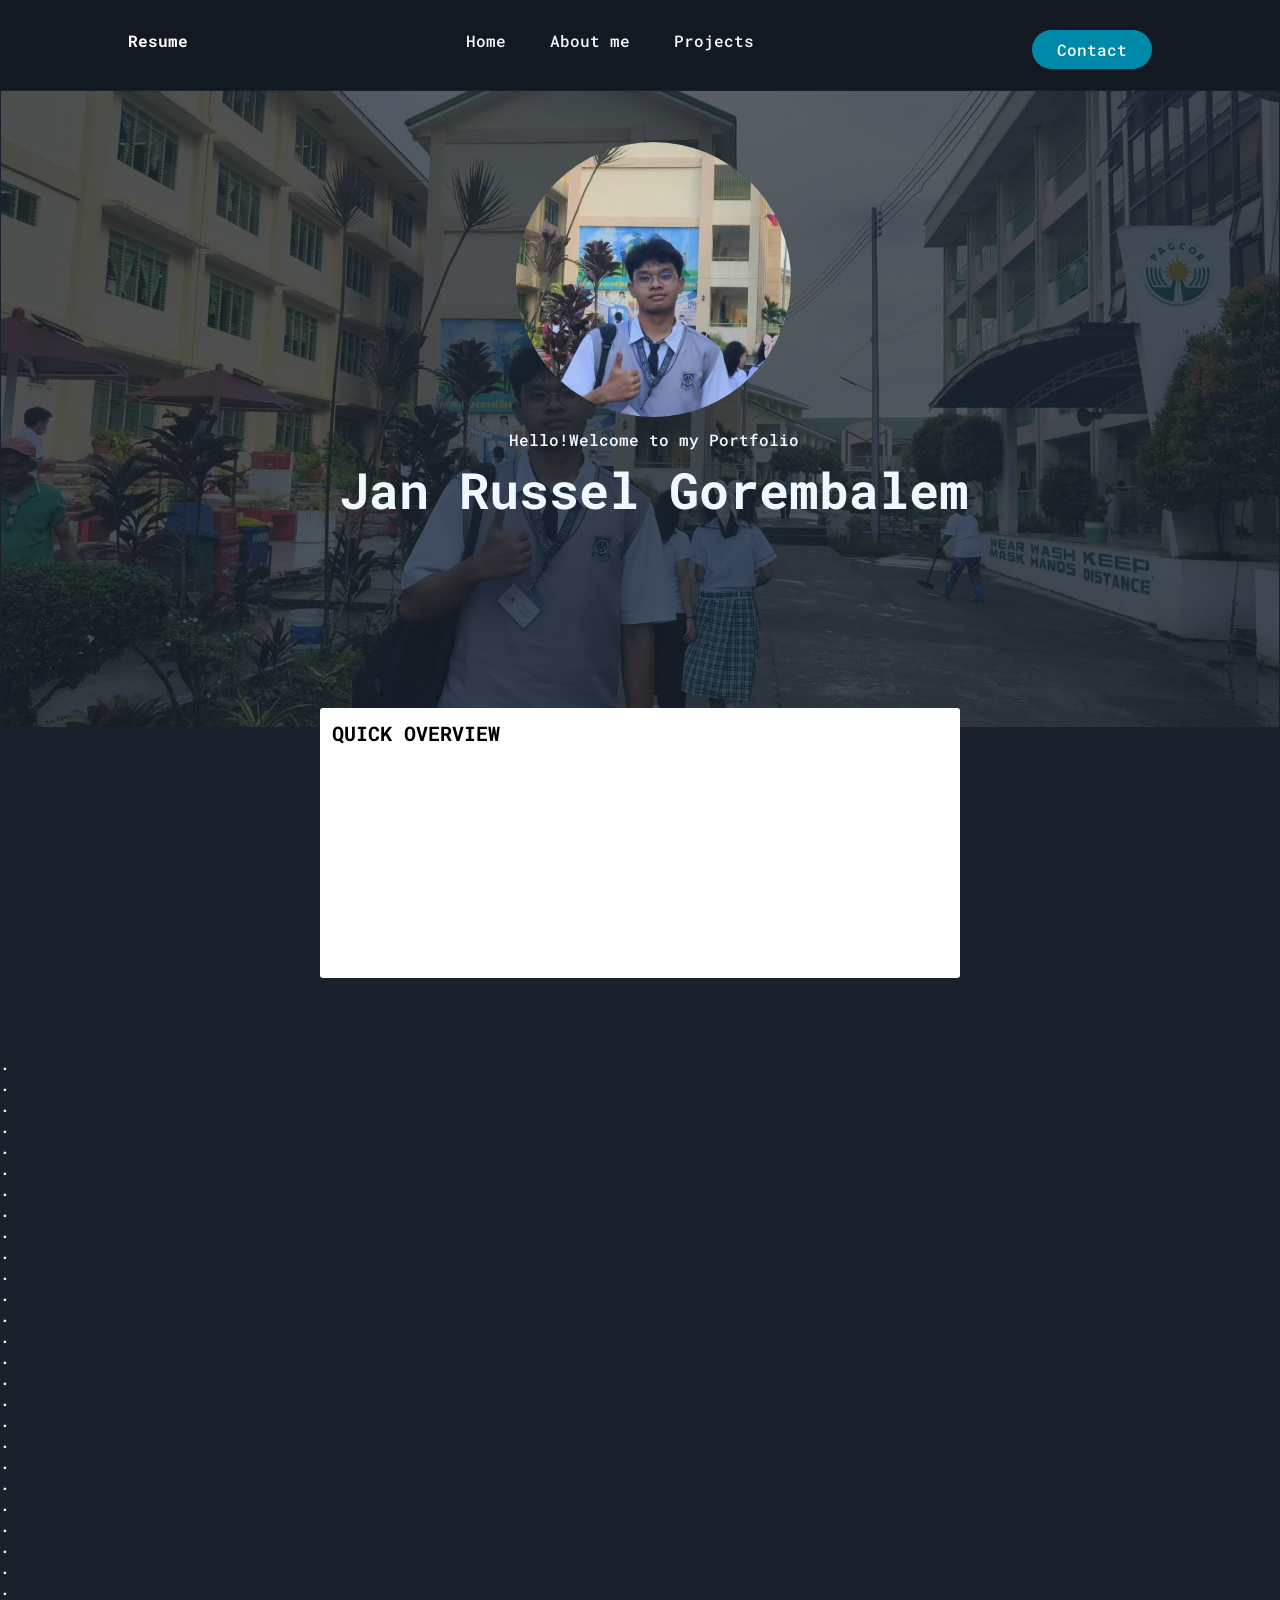
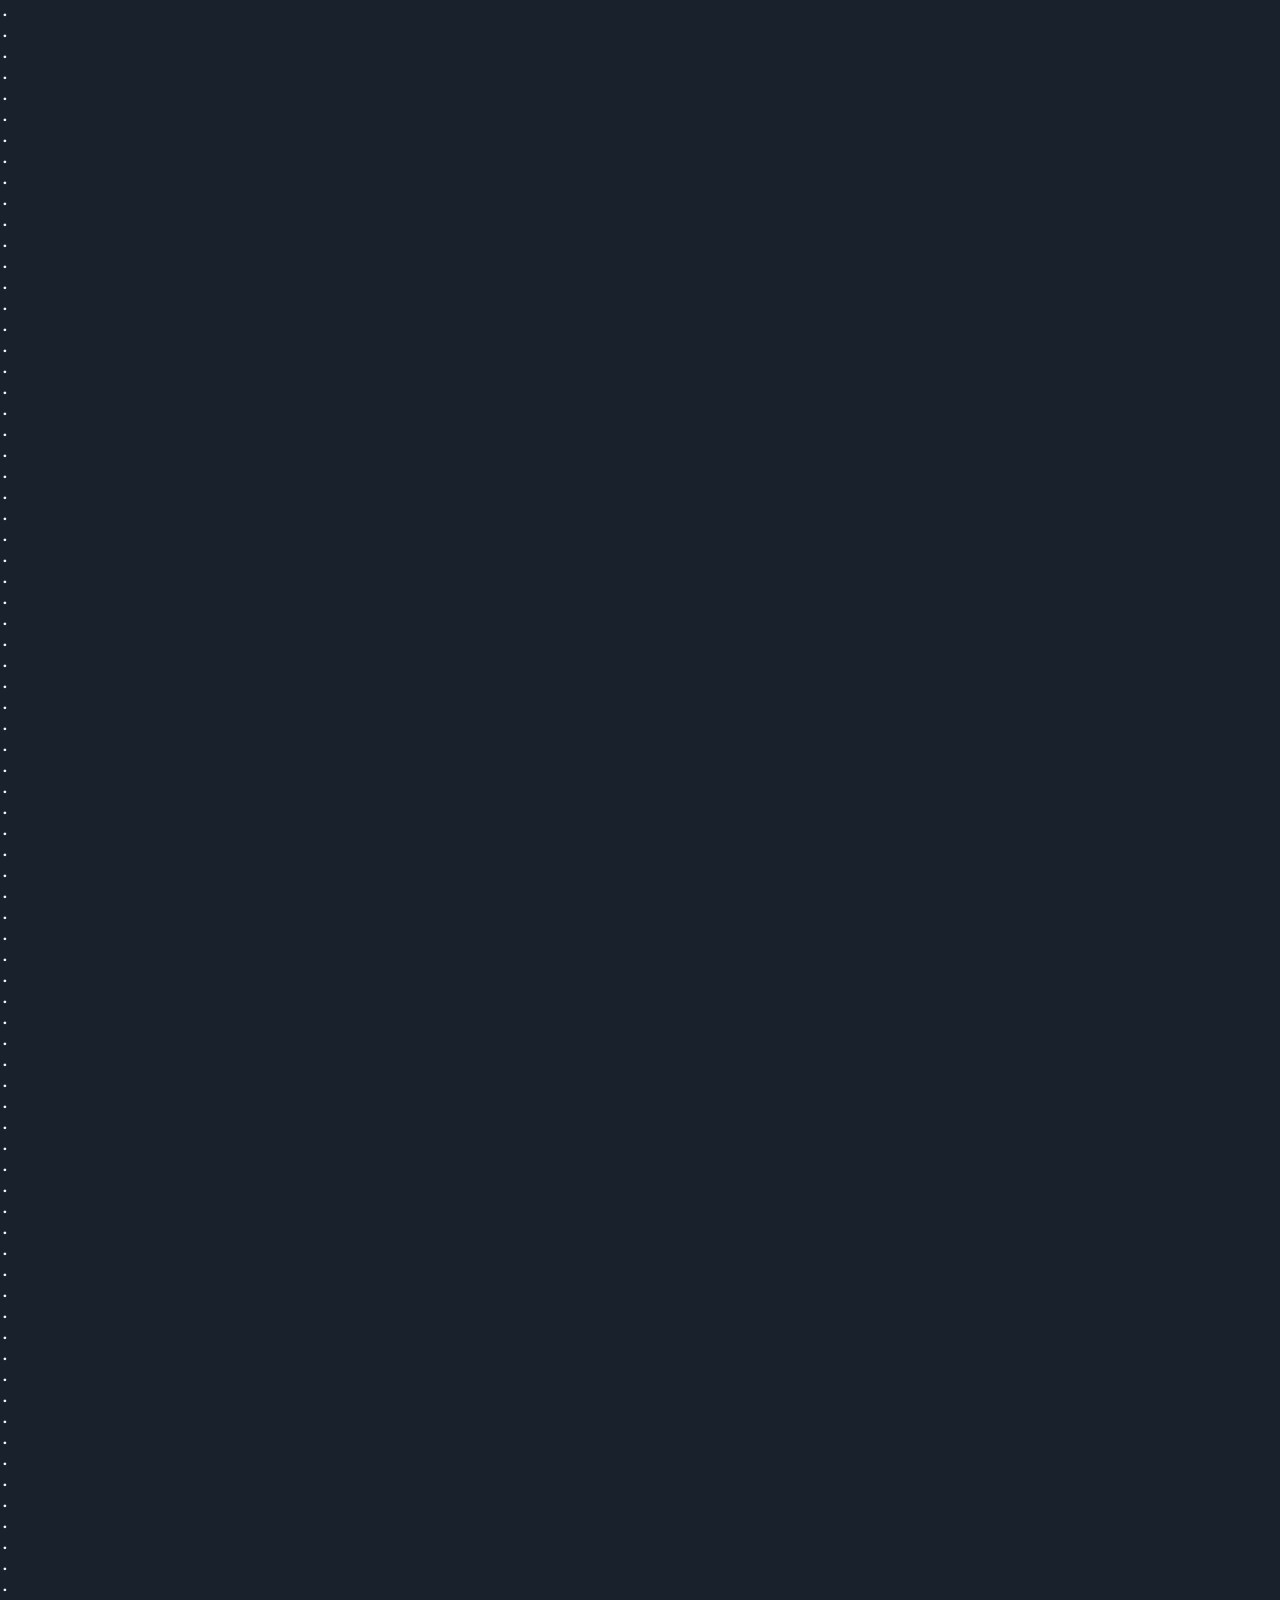
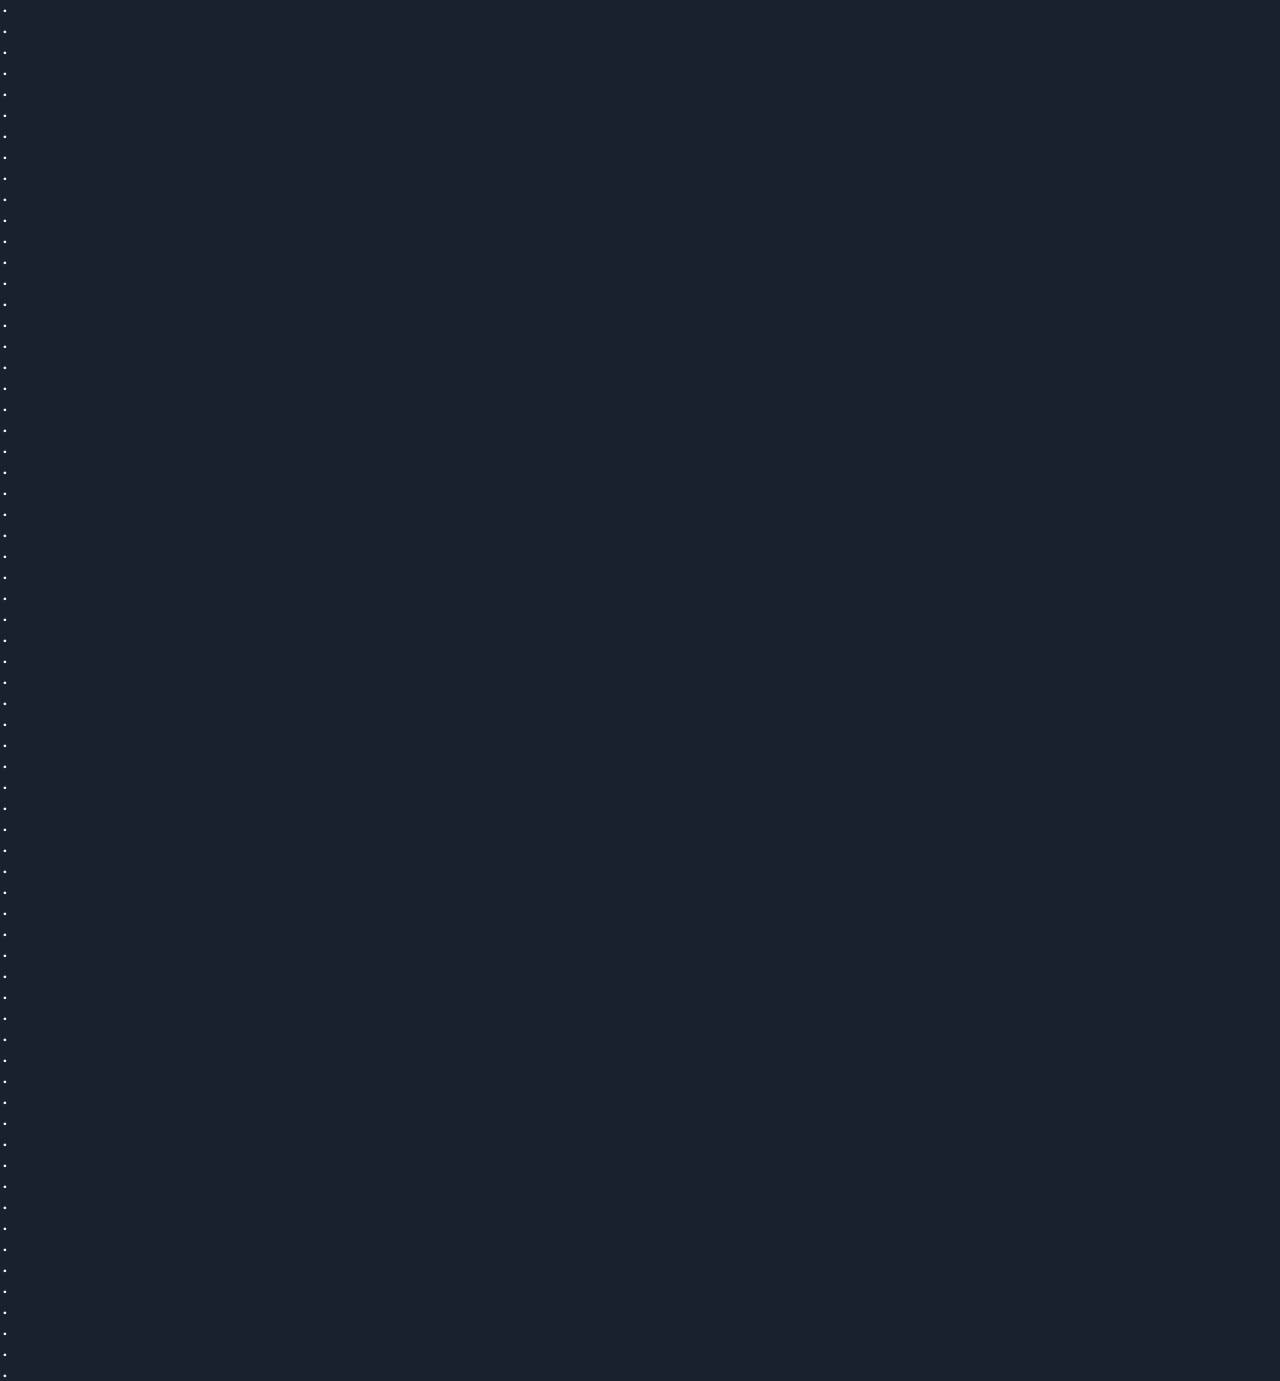
==== index.html @ 81885764 "change to index" ====
<!DOCTYPE html>
<html lang="en"> 
    <head>
        <meta charset="utf-8">
        <meta http-equiv="X-UA-Compatible" content="IE=edge">
        <title></title>
        <meta name="description" content="">
        <meta name="viewport" content="width=device-width, initial-scale=1">
        <link rel="stylesheet" href="style.css">
    </head>
    <body>
        <div id="Home"></div>

        <header>
            <p id = "resume-word">Resume</p>
            <nav class="nav_links">
            <ul>
                <li> <a href="#Home">Home</a></li>
                <li> <a href="#About">About me</a></li>
                <li> <a href="#">Projects</a></li>
            </ul>
            </nav>
            <button>Contact</button>
        </header>
        <div class="first">
            <img class="background-image-img" src="homee-img.jpg" alt="Home-Image">


        <section class="Home">
                <div class="center">
                    <img id="circle" src="2 - Copy.jpg" alt="cirle">
                    <p id="greet">Hello!Welcome to my Portfolio</p>
                    <p id="name">Jan Russel Gorembalem</p>
                </div>
            </div>
        </section>
        <!--Overview-->
        <section class="overview" id="overview">
            <div class="sticky">
                <div class="box-overview">
                    <h1>QUICK OVERVIEW</h1>
                </div>
            </div>
            <p>.</p>
            <p>.</p>
            <p>.</p>
            <p>.</p>
            <p>.</p>
            <p>.</p>
            <p>.</p>
            <p>.</p>
            <p>.</p>
            <p>.</p>
            <p>.</p>
            <p>.</p>
            <p>.</p>
            <p>.</p>
            <p>.</p>
            <p>.</p>
            <p>.</p>
            <p>.</p>
            <p>.</p>
            <p>.</p>
            <p>.</p>
            <p>.</p>
            <p>.</p>
            <p>.</p>
            
            
            
        </section>
        <p>.</p>
            <p>.</p>
            <p>.</p>
            <p>.</p>
            <p>.</p>
            <p>.</p>
            <p>.</p>
            <p>.</p>
            <p>.</p>
            <p>.</p>
            <p>.</p>
            <p>.</p>
            <p>.</p>
            <p>.</p>
            <p>.</p>
            <p>.</p>
            <p>.</p>
            <p>.</p>
            <p>.</p>
            <p>.</p>
            <p>.</p>
            <p>.</p>
            <p>.</p>
            <p>.</p>
            <p>.</p>
            <p>.</p>
            <p>.</p>
            <p>.</p>
            <p>.</p>
            <p>.</p>
            <p>.</p>
            <p>.</p>
            <p>.</p>
            <p>.</p>
            <p>.</p>
            <p>.</p>
            <p>.</p>
            <p>.</p>
            <p>.</p>
            <p>.</p>
            <p>.</p>
            <p>.</p>
            <p>.</p>
            <p>.</p>
            <p>.</p>
            <p>.</p>
            <p>.</p>
            <p>.</p>
            <p>.</p>
            <p>.</p>
            <p>.</p>
            <p>.</p>
            <p>.</p>
            <p>.</p>
            <p>.</p>
            <p>.</p>
            <p>.</p>
            <p>.</p>
            <p>.</p>
            <p>.</p>
            <p>.</p>
            <p>.</p>
            <p>.</p>
            <p>.</p>
            <p>.</p>
            <p>.</p>
            <p>.</p>
            <p>.</p>
            <p>.</p>
            <p>.</p>
            <p>.</p>
            <p>.</p>
            <p>.</p>
            <p>.</p>
            <p>.</p>
            <p>.</p>
            <p>.</p>
            <p>.</p>
            <p>.</p>
            <p>.</p>
            <p>.</p>
            <p>.</p>
            <p>.</p>
            <p>.</p>
            <p>.</p>
            <p>.</p>
            <p>.</p>
            <p>.</p>
            <p>.</p>
            <p>.</p>
            <p>.</p>
            <p>.</p>
            <p>.</p>
            <p>.</p>
            <p>.</p>
            <p>.</p><p>.</p>
            <p>.</p>
            <p>.</p>
            <p>.</p>
            <p>.</p>
            <p>.</p>
            <p>.</p>
            <p>.</p>
            <p>.</p>
            <p>.</p>
            <p>.</p>
            <p>.</p>
            <p>.</p>
            <p>.</p>
            <p>.</p>
            <p>.</p>
            <p>.</p>
            <p>.</p>
            <p>.</p>
            <p>.</p>
            <p>.</p>
            <p>.</p>
            <p>.</p>
            <p>.</p>
            <p>.</p>
            <p>.</p>
            <p>.</p>
            <p>.</p>
            <p>.</p>
            <p>.</p>
            <p>.</p>
            <p>.</p>
            <p>.</p>
            <p>.</p>
            <p>.</p>
            <p>.</p>
            <p>.</p>
            <p>.</p>
            <p>.</p>
            <p>.</p>
            <p>.</p>
            <p>.</p>
            <p>.</p>
            <p>.</p>
            <p>.</p>
            <p>.</p>
            <p>.</p>
            <p>.</p>
        

        <!--end-of-grid-->

        
        
    </body>
</html>
---- style.css ----
@import url('https://fonts.googleapis.com/css2?family=Roboto+Mono&display=swap');
@import url('https://fonts.googleapis.com/css2?family=Passion+One&display=swap');
*{
    padding: 0;
	margin: 0;
	box-sizing: border-box;
    scroll-behavior: smooth;

}

body{
    overflow-x: hidden;
    background-color: rgb(24, 33, 44);

}


:root{
    --text1_size: 16px;
    --text1_color: white;
}

header{
    display: flex;
    justify-content: space-between;
    align-content: center;
    padding: 30px 10%;
    position: sticky;
    top: 0%;
    background-color: rgb(18, 25, 32);
    z-index: 2;
    height: 90px;

}



header img{
    height: 100px;
    width: auto;
    border-radius: 50px;
}

#resume-word{
    font-size: 1fr;
    margin:0%;
    transition: all 0.3s ease 0s;
    color: #ffffff;
    font-weight:800;
    cursor: pointer;
}

#resume-word:hover{
    font-size: 5fr;
    margin:0%;
    color: #0087a9c4;
    
}

li, button, a, p{
    color: aliceblue;
    font-family: "Roboto Mono", sans-serif;
    font-weight: 500;
    font-size: var(--text1_size) ;
    text-decoration: none;
}


button{
    padding: 9px 25px;
    border: none;
    border-radius: 50px ;
    transition: all 0.3s ease 0s;
    cursor: pointer;
    height: max-content;
    background-color: #0088a9;

}

button:hover{
    background-color: #0087a9c4;
}



.nav_links{
    list-style: none;
}

.nav_links li{
    display: inline-block;
    padding : 0px 20px; 
}

.nav_links li a{
    transition: all 0.3s ease 0s;
}

.nav_links li a:hover{
    color: #0088a9;
}

/*Background Image*/

.background-image-img{
    opacity: 0.3;
    width: 100%;
    min-width: 1000px;
    min-height: 100%;
    padding: 0;
    margin: 0;
    object-fit: cover;
}

/*Section: Home*/

.Home{
    margin:1% ;
    padding:1%;
    border: 1%;
    display: block;
    margin-left: auto;
    margin-right: auto;
    animation-name: enter;
    animation-duration: 1s;
    animation-timing-function: linear;
    text-align: center;
}

.first{
    display: inline-block;
    padding: 1px;

}

.first p {
    margin: 7px;
}


.center {
    position: absolute;
    top: 8%;
    width: 100%;
    font-size: 18px;
}



#circle{
    margin-top: 70px;
    margin-left: auto;
    margin-right: auto;
    border-radius: 50%;
    width: 275px;
    height: auto;
}
#name{
    
    font-size: 50px;
    font-weight: bolder;
    margin-top: 1px; 
}

/*2nd Section*/
.overview{
    font-size: .5rem;
    font-family: "Roboto Mono", sans-serif;
    position: relative;
}
.sticky{
    position: sticky;
    top: 200px;
}


.box-overview{
    display:block;
    position: relative;
    margin-left:auto ;
    margin-right: auto;
    background-color: var(--text1_color);
    border-radius: 3px;
    height: 30vh;
    width: 50vw;
    top: -75px;
    padding: 1.5em;
    min-width: 300px;  
}

.box-overview h1{
    font-size: 2.5em;
    font-weight: bold;  

}

/*keyframes*/
@keyframes enter{
    from{
        opacity: 0.0;
    }

    to{opacity: 1.0;
    }

}
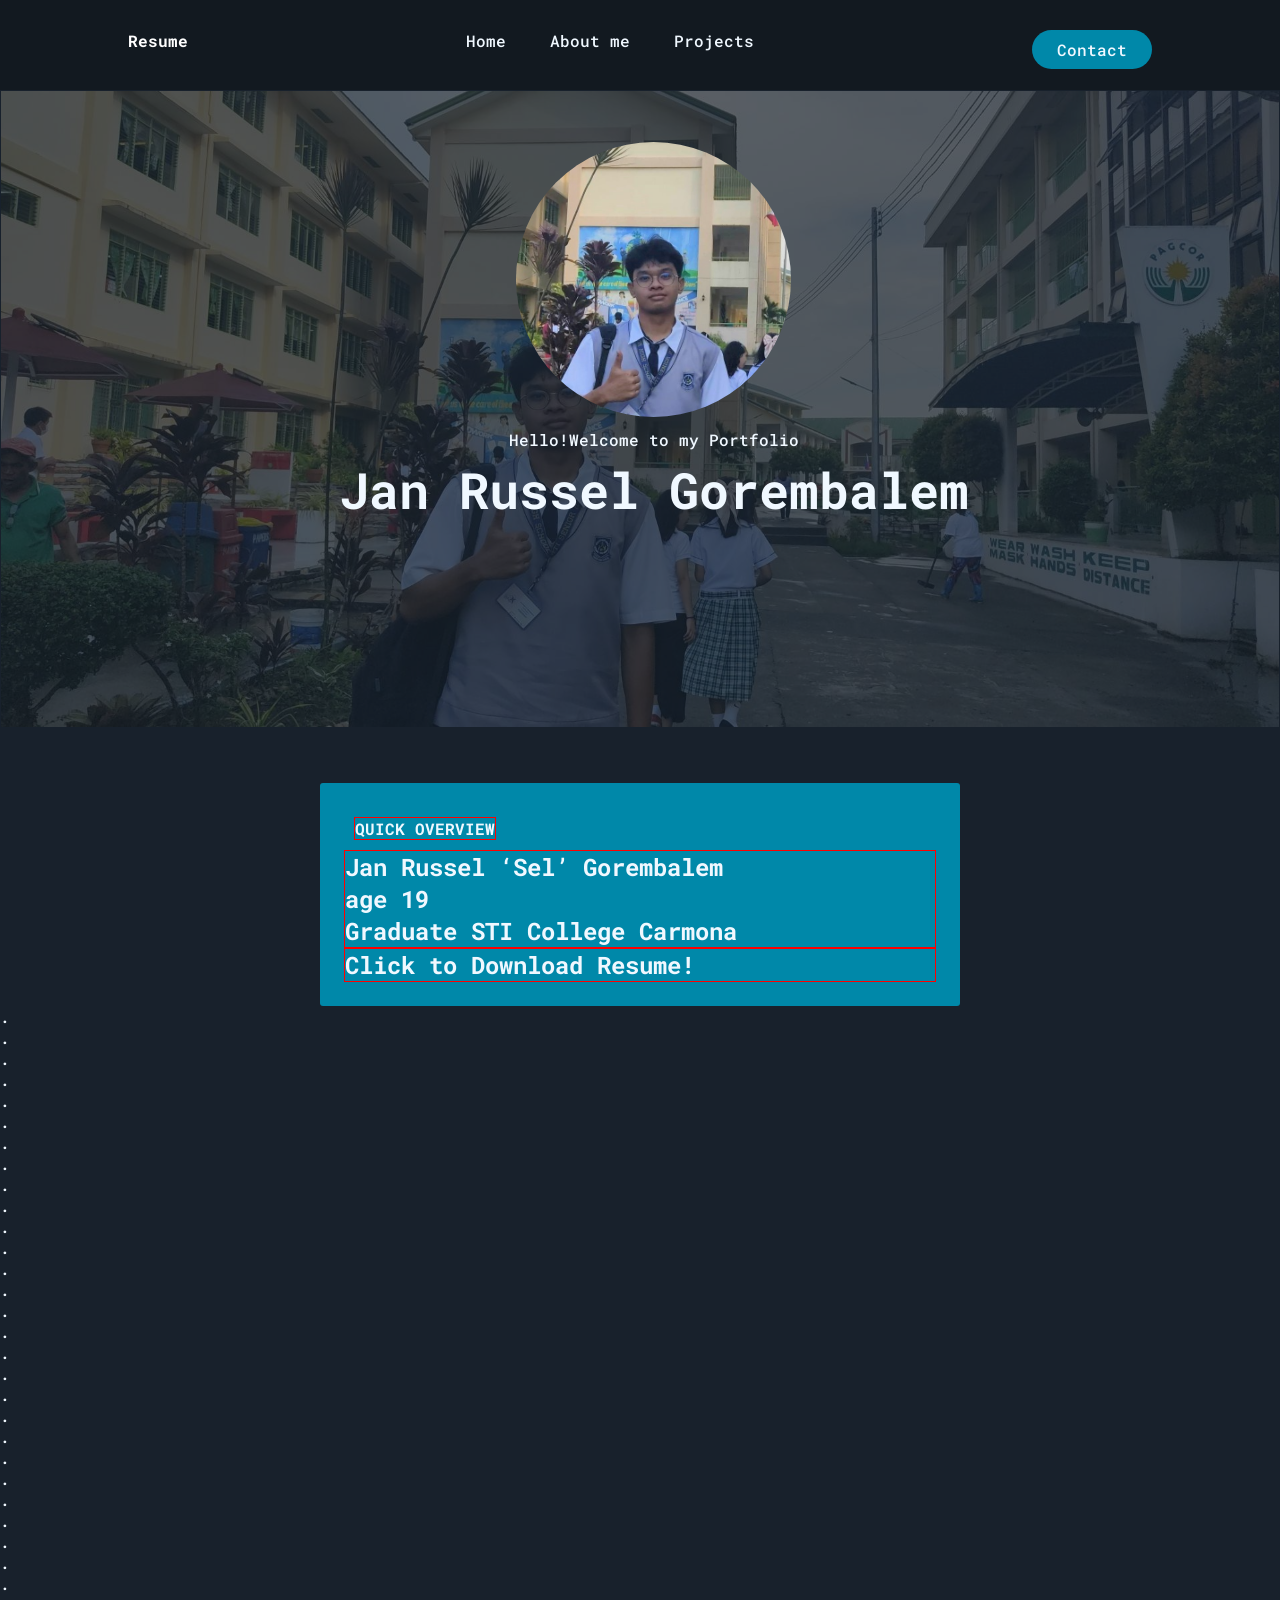
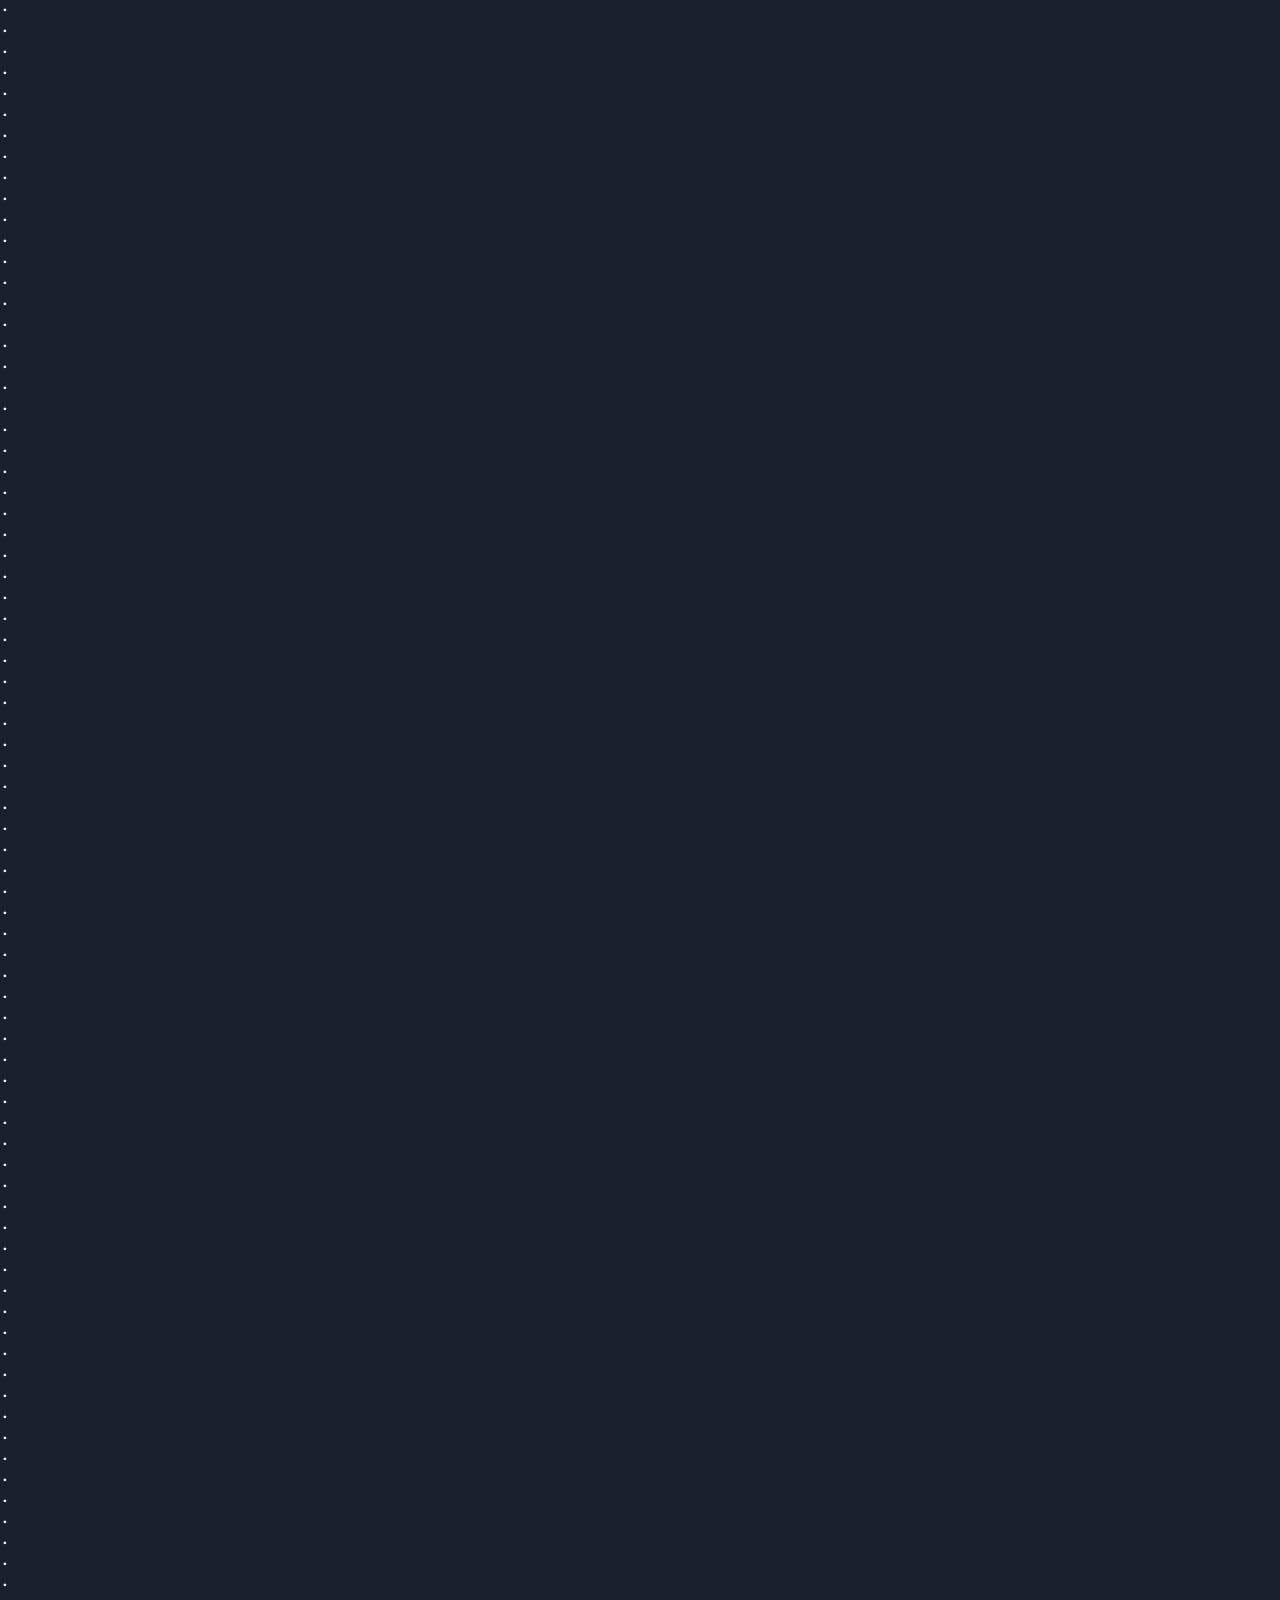
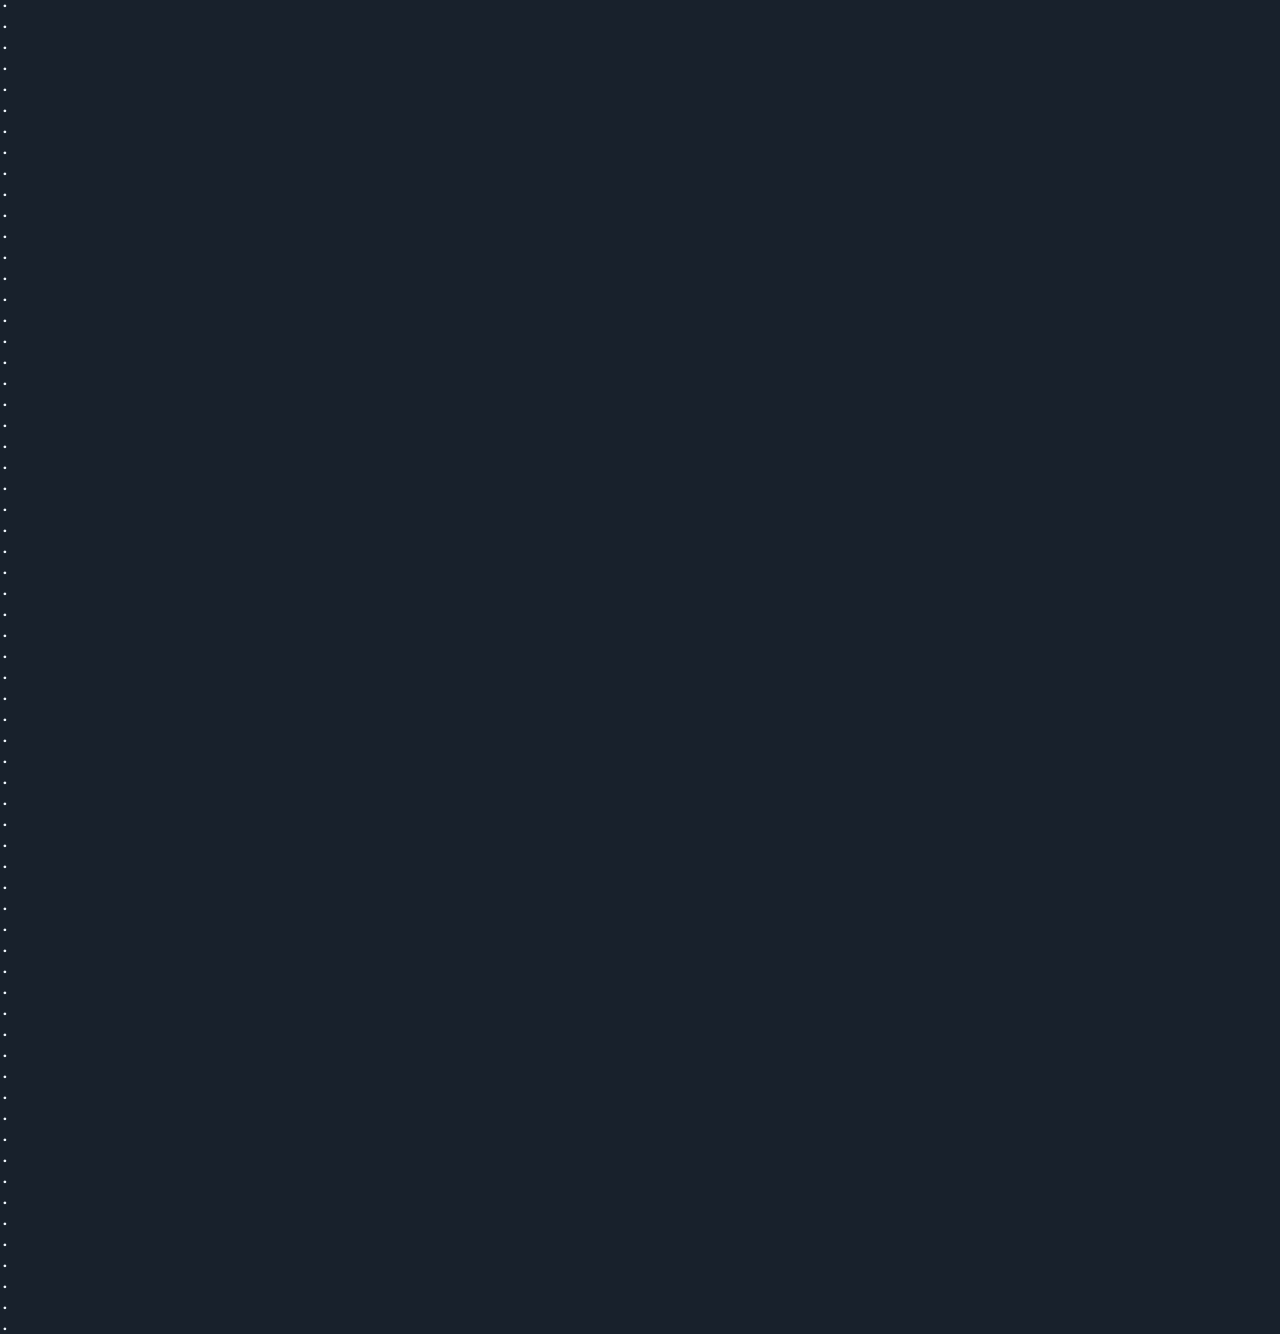
==== commit 2babb280: "minor adjustment in the overview section" ====
--- a/index.html
+++ b/index.html
@@ -23,12 +23,12 @@
             <button>Contact</button>
         </header>
         <div class="first">
-            <img class="background-image-img" src="homee-img.jpg" alt="Home-Image">
+            <img class="background-image-img" src="images/homee-img.jpg" alt="Home-Image">
 
 
         <section class="Home">
                 <div class="center">
-                    <img id="circle" src="2 - Copy.jpg" alt="cirle">
+                    <img id="circle" src="images/pfp.jpg" alt="cirle">
                     <p id="greet">Hello!Welcome to my Portfolio</p>
                     <p id="name">Jan Russel Gorembalem</p>
                 </div>
@@ -36,11 +36,23 @@
         </section>
         <!--Overview-->
         <section class="overview" id="overview">
-            <div class="sticky">
                 <div class="box-overview">
-                    <h1>QUICK OVERVIEW</h1>
+                    <div class="overview-header">
+                        <h1>QUICK OVERVIEW</h1>
+                    </div>
+                    <div class="overview-content">
+                        <h2>Jan Russel ‘Sel’ Gorembalem</h2>
+                        <h2>age 19</h2>
+                        <h2>Graduate STI College Carmona
+                        </h2>
+                    </div>
+                    <div class="overview-content2">
+                        <div class="overview-box">
+                            <h2> Click to Download Resume!</h2>
+                        </div>
+                    </div>
+                    
                 </div>
-            </div>
             <p>.</p>
             <p>.</p>
             <p>.</p>
--- a/style.css
+++ b/style.css
@@ -8,17 +8,21 @@
 
 }
 
+:root{
+    --text1_size: 16px;
+    --default-color: #0088a9;
+    --background-color:  rgb(24, 33, 44);
+    
+}
+
 body{
     overflow-x: hidden;
-    background-color: rgb(24, 33, 44);
-
-}
-
-
-:root{
-    --text1_size: 16px;
-    --text1_color: white;
-}
+    background-color: var(--background-color);
+
+}
+
+
+
 
 header{
     display: flex;
@@ -73,7 +77,7 @@
     transition: all 0.3s ease 0s;
     cursor: pointer;
     height: max-content;
-    background-color: #0088a9;
+    background-color: var(--default-color);
 
 }
 
@@ -164,35 +168,60 @@
 
 /*2nd Section*/
 .overview{
-    font-size: .5rem;
     font-family: "Roboto Mono", sans-serif;
+
+}
+
+
+.overview h1{
+    margin: 10px;
+    border: 1px solid red;
+    width: fit-content;
+    font-size: 1rem;
+
+}
+
+.overview-content{
+    border: 1px solid red;
+}
+
+.overview-box{
+    border: 1px solid red;
+}
+
+
+
+
+
+/* animation transition for overview*/
+/* animation transition for overview*/
+/* animation transition for overview*/
+/* animation transition for overview*/
+/* animation transition for overview section*/
+.box-overview{
+
     position: relative;
-}
-.sticky{
-    position: sticky;
-    top: 200px;
-}
-
-
-.box-overview{
+    color: aliceblue;
     display:block;
     position: relative;
     margin-left:auto ;
     margin-right: auto;
-    background-color: var(--text1_color);
+    background-color: var(--default-color);
     border-radius: 3px;
-    height: 30vh;
+    height: auto;
     width: 50vw;
-    top: -75px;
     padding: 1.5em;
     min-width: 300px;  
 }
 
-.box-overview h1{
-    font-size: 2.5em;
-    font-weight: bold;  
-
-}
+.box-overview:hover, .box-overview:active{
+}
+
+/* animation transition for overview*/
+/* animation transition for overview*/
+/* animation transition for overview*/
+/* animation transition for overview*/
+
 
 /*keyframes*/
 @keyframes enter{
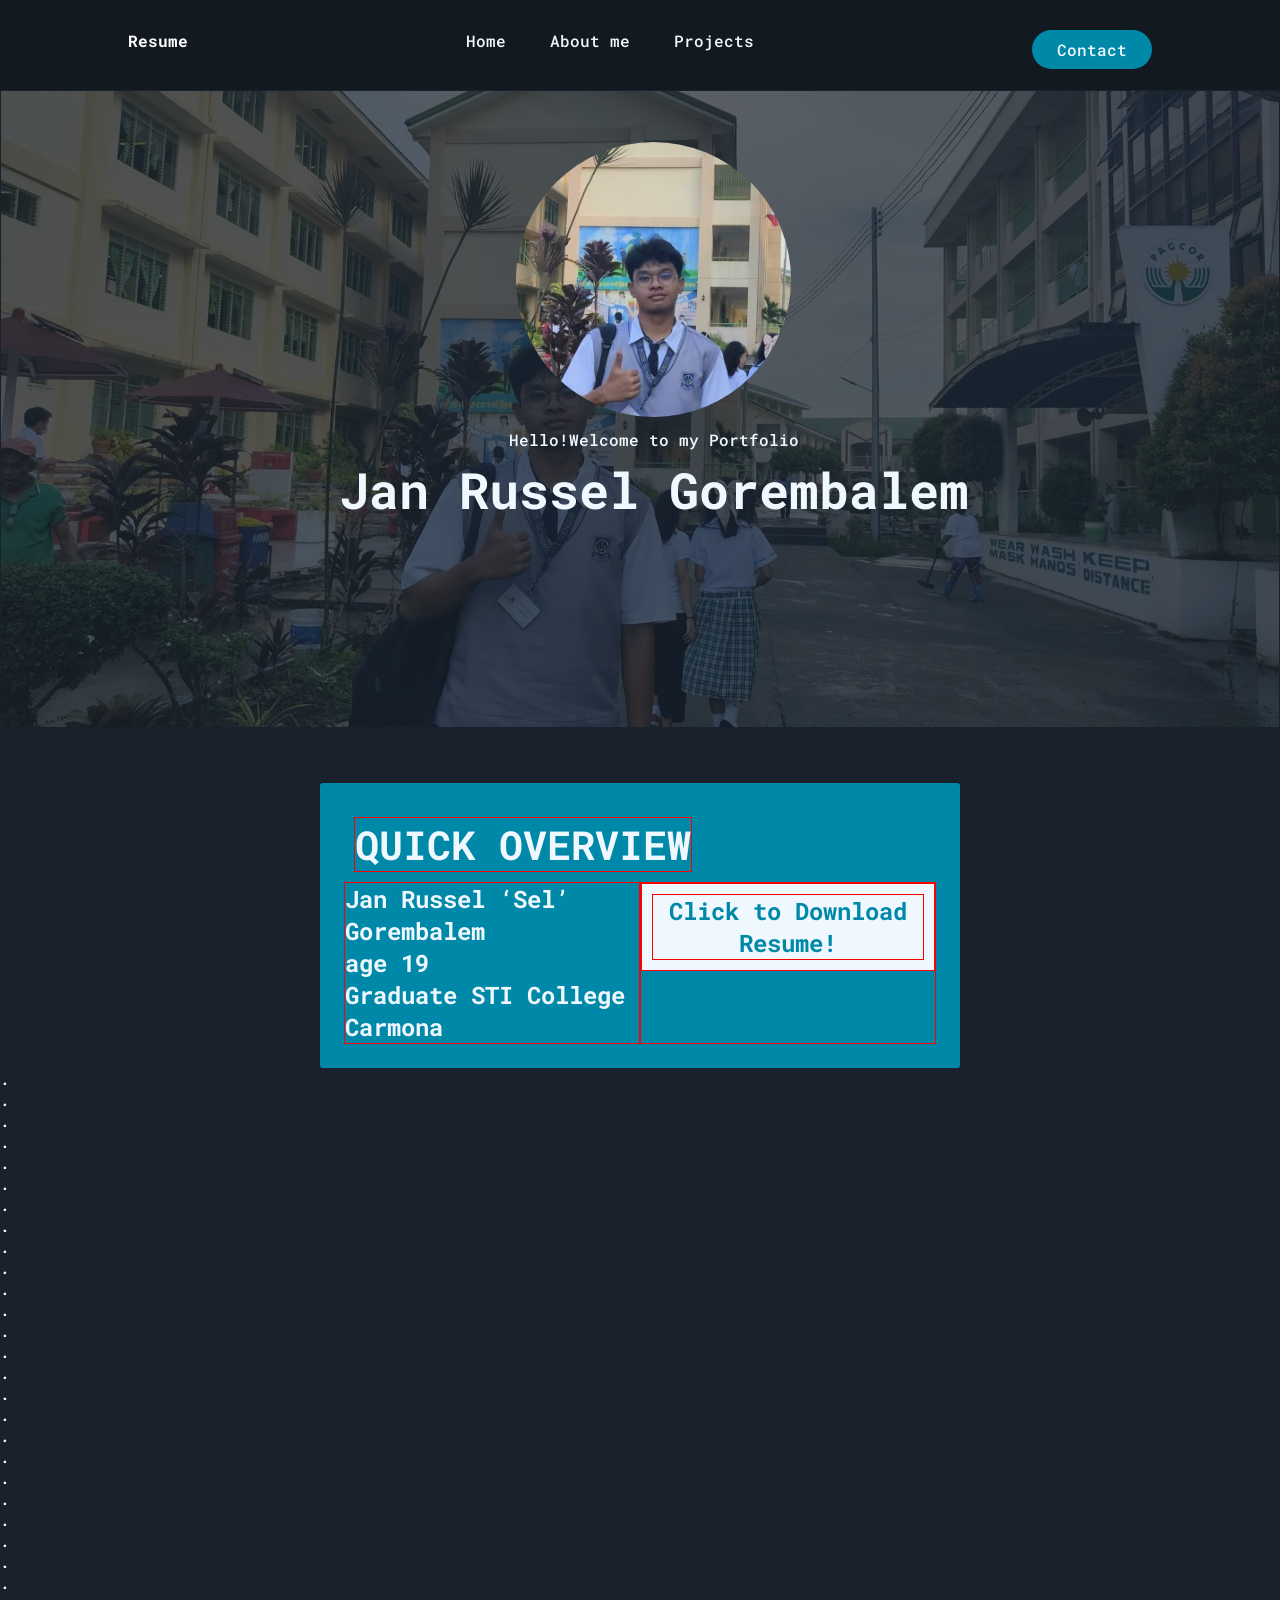
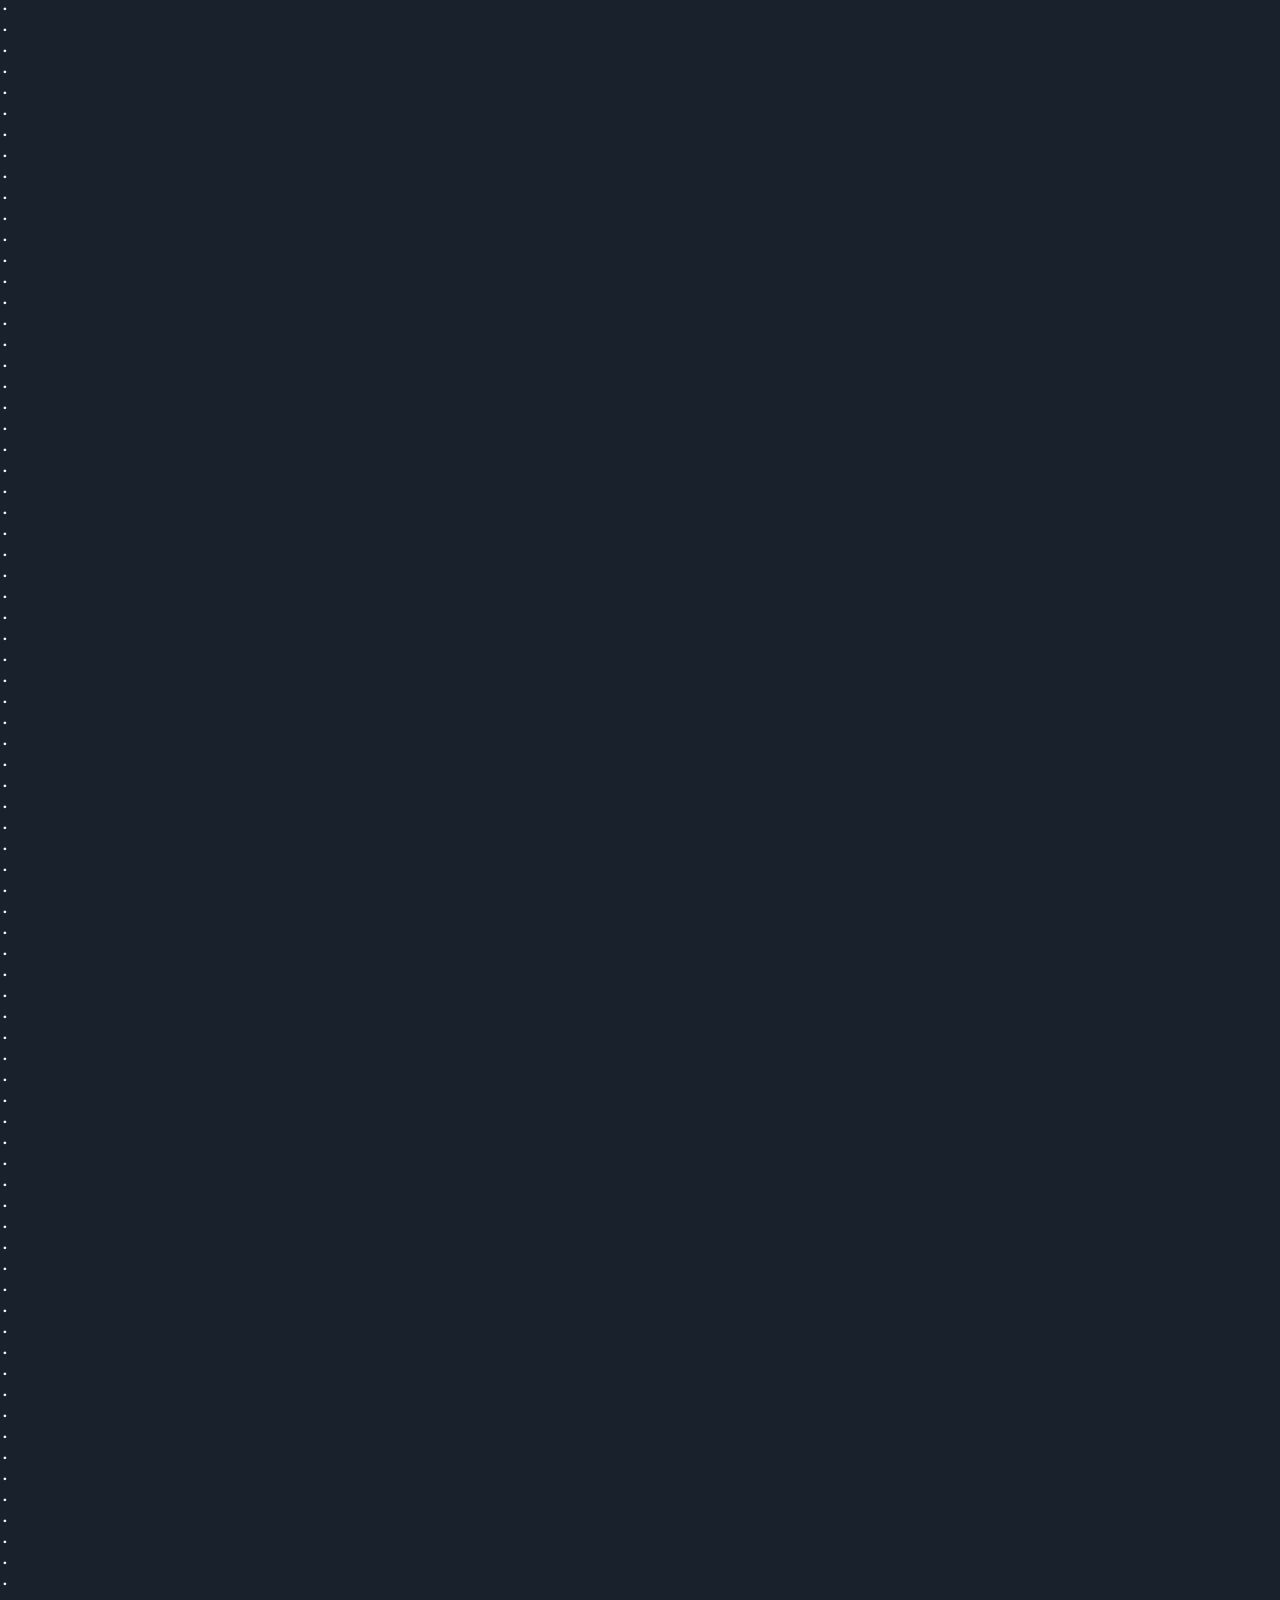
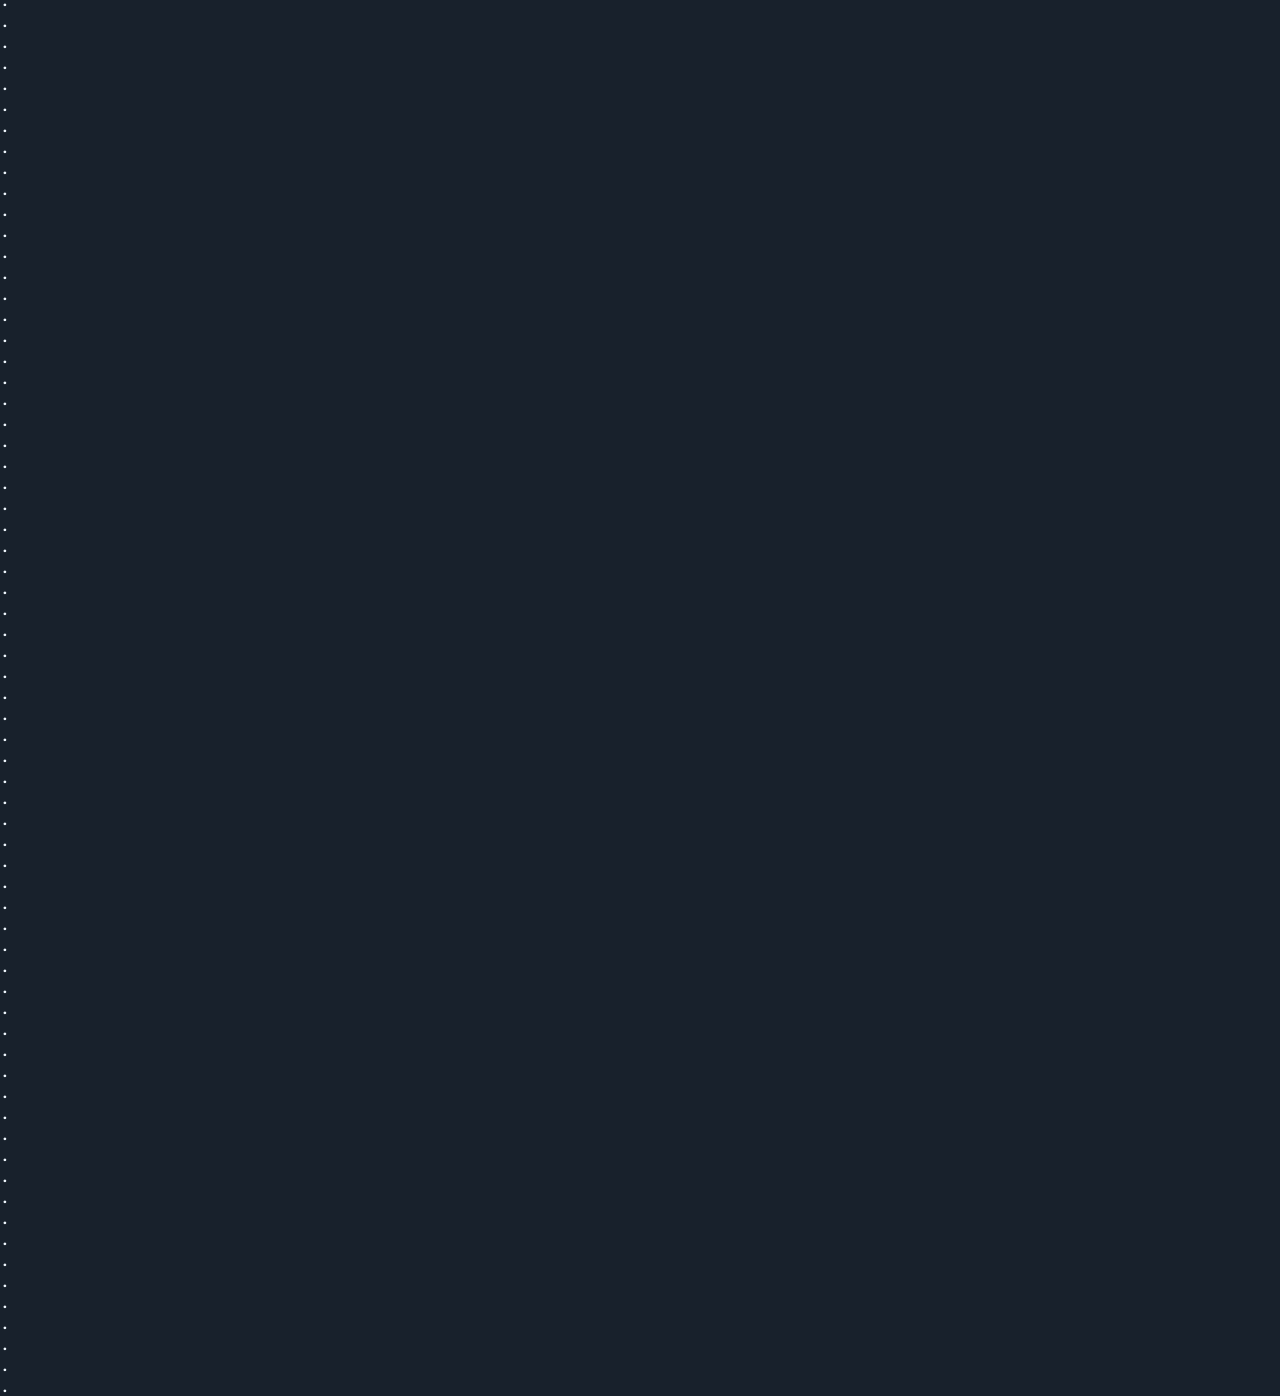
==== commit 8e997e5a: "progress in lining" ====
--- a/index.html
+++ b/index.html
@@ -40,16 +40,18 @@
                     <div class="overview-header">
                         <h1>QUICK OVERVIEW</h1>
                     </div>
-                    <div class="overview-content">
-                        <h2>Jan Russel ‘Sel’ Gorembalem</h2>
-                        <h2>age 19</h2>
-                        <h2>Graduate STI College Carmona
-                        </h2>
+                    <div class="two-content">
+                        <div class="overview-content">
+                            <h2>Jan Russel ‘Sel’ Gorembalem</h2>
+                            <h2>age 19</h2>
+                            <h2>Graduate STI College Carmona
+                            </h2>
+                        </div>
+                        <div class="overview-content2">
+                            <div class="overview-box-content-two">
+                                <h2> Click to Download Resume!</h2>
+                            </div>
                     </div>
-                    <div class="overview-content2">
-                        <div class="overview-box">
-                            <h2> Click to Download Resume!</h2>
-                        </div>
                     </div>
                     
                 </div>
--- a/style.css
+++ b/style.css
@@ -172,21 +172,41 @@
 
 }
 
+.two-content{
+    display: flex;
+}
 
 .overview h1{
     margin: 10px;
     border: 1px solid red;
     width: fit-content;
-    font-size: 1rem;
-
+    font-size: 2.5rem;
 }
 
 .overview-content{
     border: 1px solid red;
-}
-
-.overview-box{
-    border: 1px solid red;
+    width: 50%;
+}
+
+.overview-content2{
+    border: 1px solid red;
+    width: 50%;
+    
+}
+
+.overview-content2 h2{
+    margin: 10px;
+    border: 1px solid red;
+    color: var(--default-color);
+    text-align: center;
+    width: fit-content;
+    font-size: 1.5em;
+}
+
+.overview-box-content-two{
+    border: 1px solid red;
+    background-color: aliceblue;
+
 }
 
 
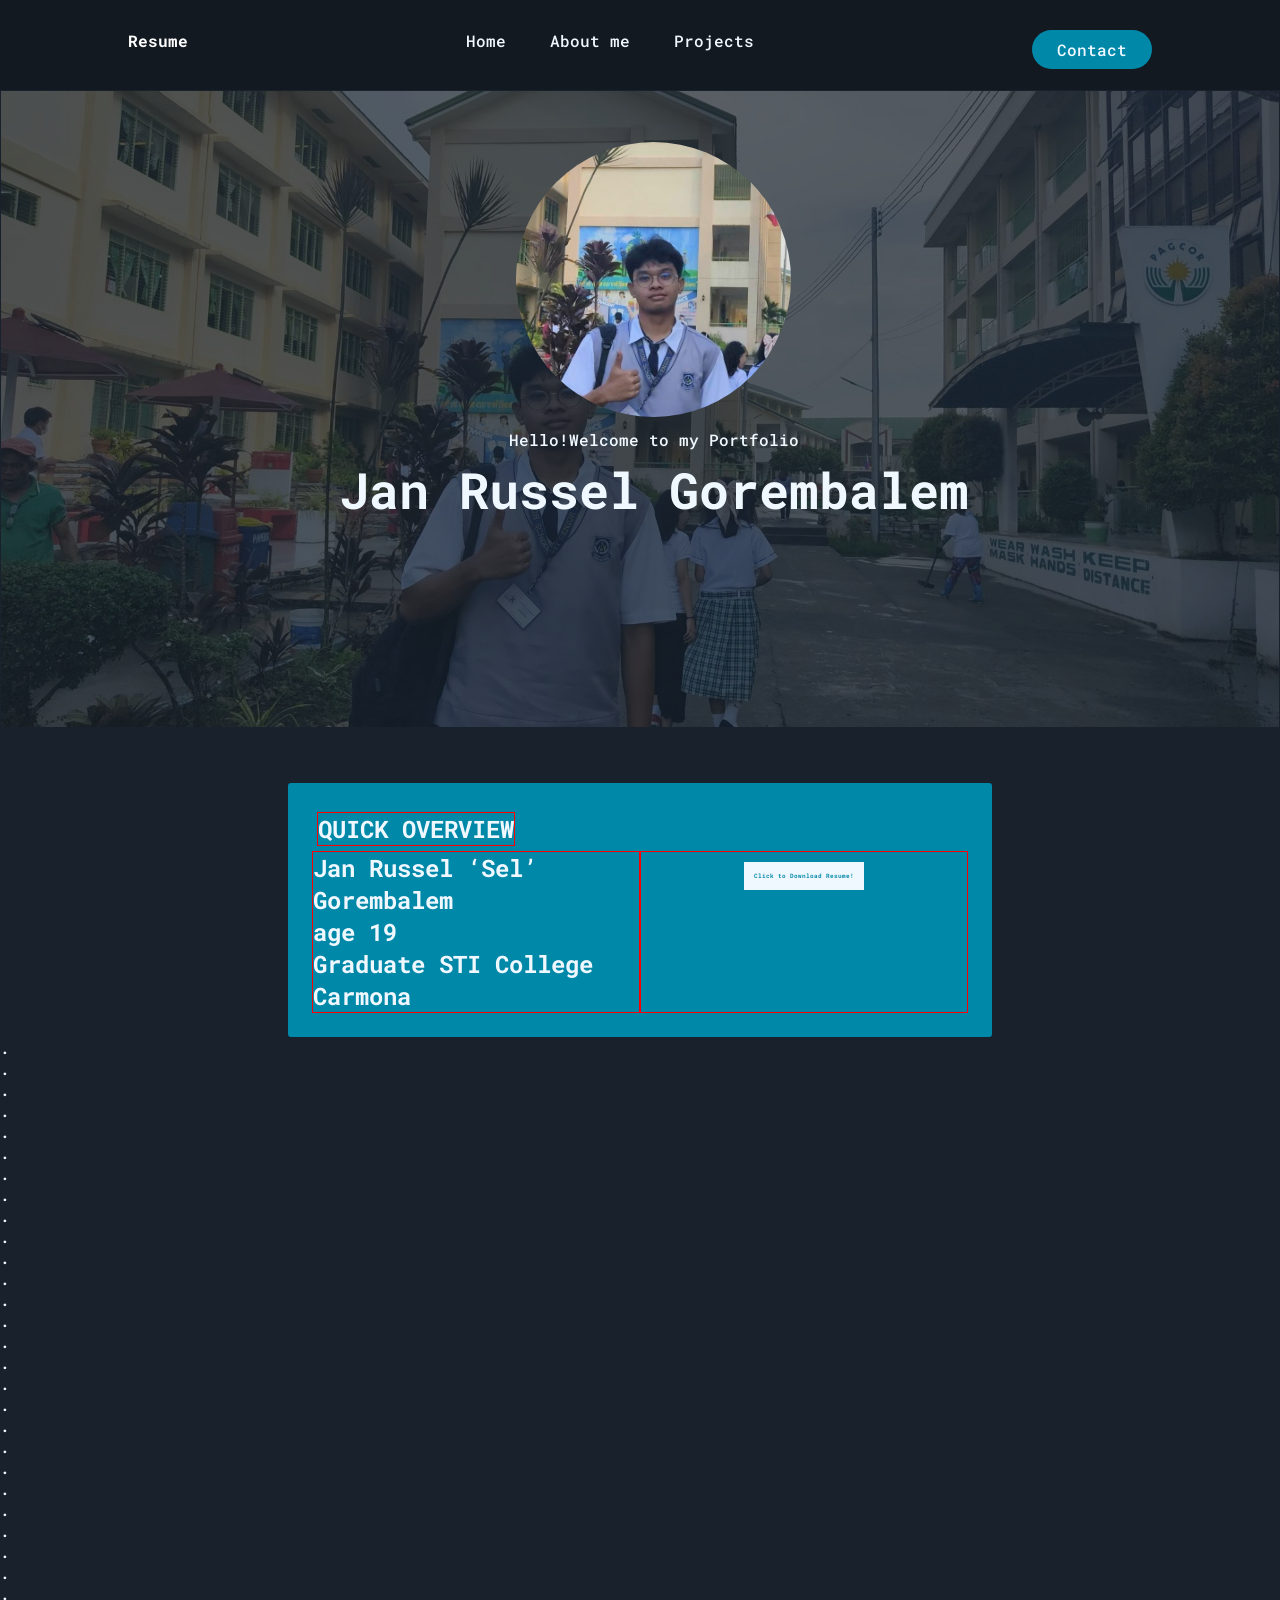
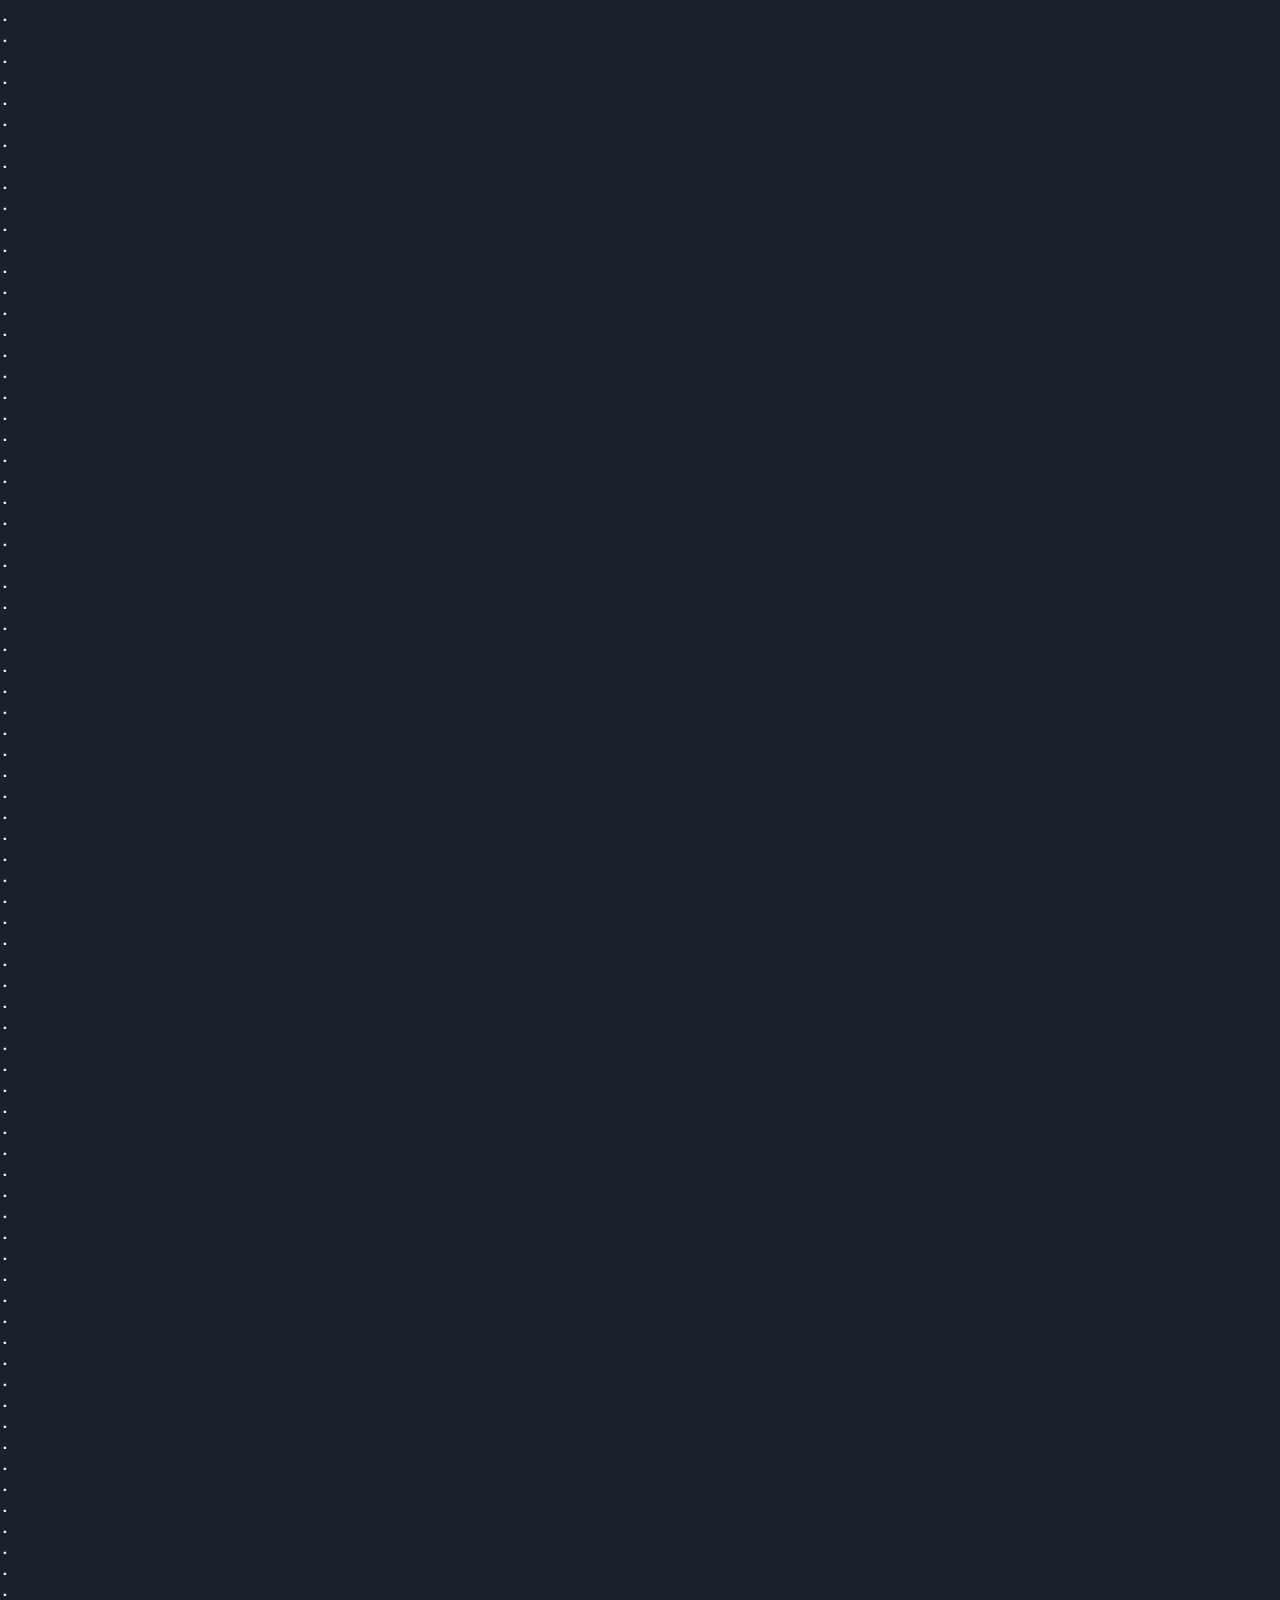
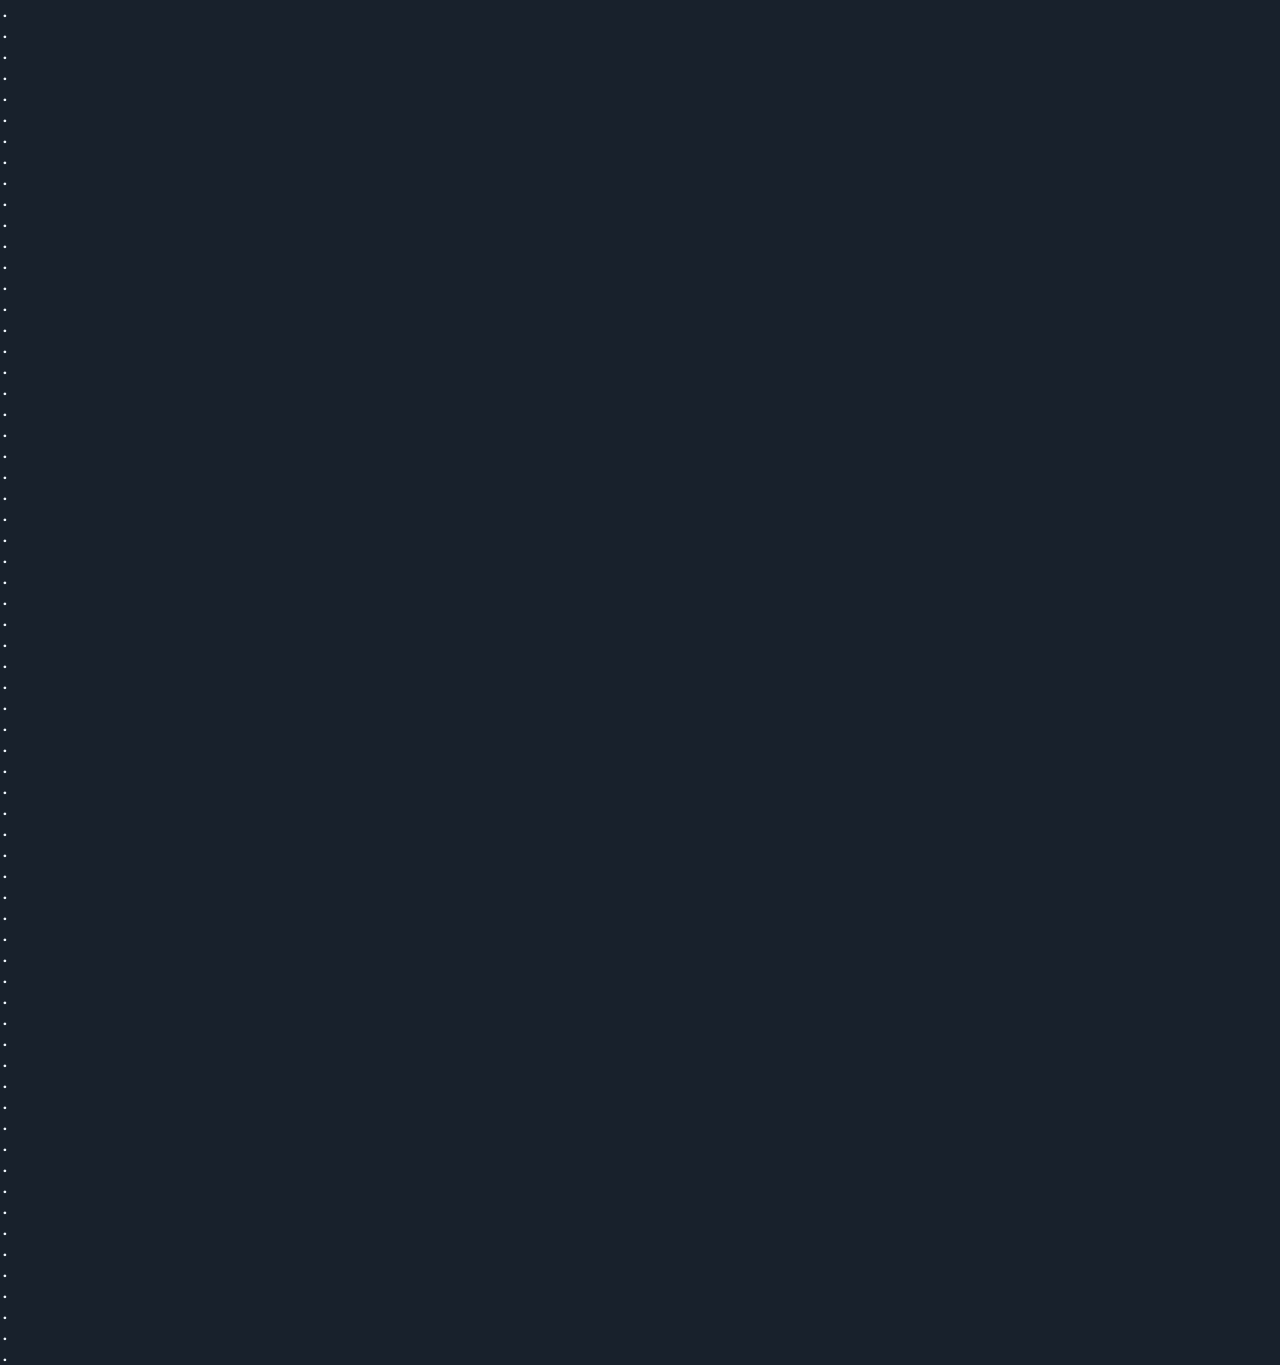
==== commit 509dd865: "button continuation" ====
--- a/index.html
+++ b/index.html
@@ -48,7 +48,7 @@
                             </h2>
                         </div>
                         <div class="overview-content2">
-                            <div class="overview-box-content-two">
+                            <div class="overview-box">
                                 <h2> Click to Download Resume!</h2>
                             </div>
                     </div>
--- a/style.css
+++ b/style.css
@@ -169,18 +169,17 @@
 /*2nd Section*/
 .overview{
     font-family: "Roboto Mono", sans-serif;
-
-}
+}
+
 
 .two-content{
     display: flex;
 }
 
 .overview h1{
-    margin: 10px;
+    margin: 5px;
     border: 1px solid red;
     width: fit-content;
-    font-size: 2.5rem;
 }
 
 .overview-content{
@@ -191,21 +190,27 @@
 .overview-content2{
     border: 1px solid red;
     width: 50%;
-    
-}
-
-.overview-content2 h2{
-    margin: 10px;
-    border: 1px solid red;
+    display: flex;
+    justify-content: space-evenly;
+}
+
+.overview-box h2{
+    margin: 0;
+    margin-top: auto;
+    margin-bottom: auto;
+    padding: 10px;
     color: var(--default-color);
     text-align: center;
     width: fit-content;
-    font-size: 1.5em;
-}
-
-.overview-box-content-two{
-    border: 1px solid red;
+    flex-wrap: wrap;
+    font-size: 30%;;
     background-color: aliceblue;
+
+}
+
+.overview-box{
+    border-radius: 3px;
+    margin: 10px;
 
 }
 
@@ -229,7 +234,7 @@
     background-color: var(--default-color);
     border-radius: 3px;
     height: auto;
-    width: 50vw;
+    width: 55vw;
     padding: 1.5em;
     min-width: 300px;  
 }
